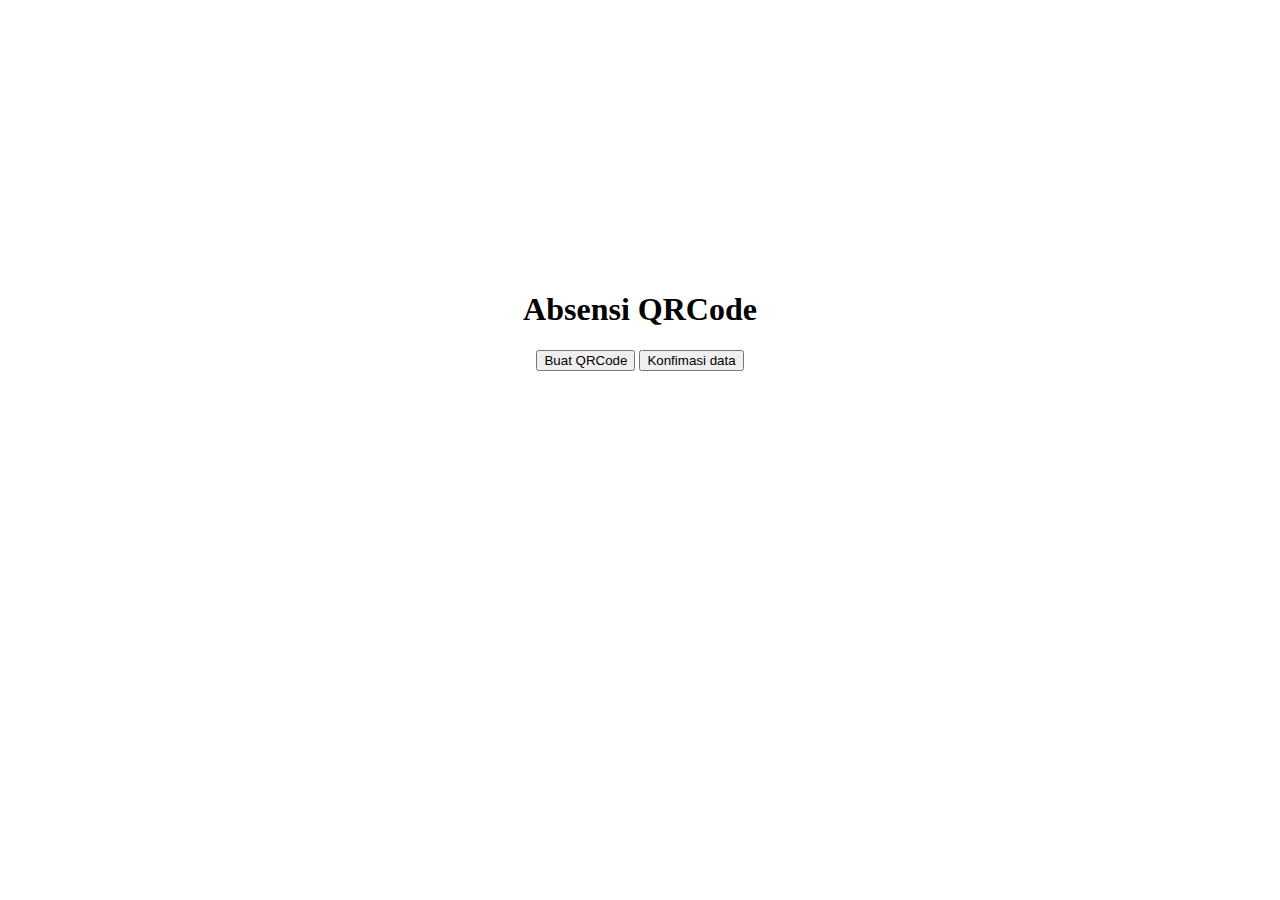
==== index.html @ cb96a51f "Beta version" ====
<!DOCTYPE html>
<html lang="id">
<head>
  <meta charset="UTF-8">
  <meta name="viewport" content="width=device-width, initial-scale=1.0">
  <title>Document</title>
</head>
<body style="text-align: center;">
  <div style="position:relative;top:30vh;">
    <h1>Absensi QRCode</h1>
    
    <button id="save" onclick="link('./create.html')"> Buat QRCode </button>
    <button id="save" onclick="link('./verify.html')"> Konfimasi data </button>

  </div>
  <div id="qrcode"></div>
  
  <script src="./src/qrcode.min.js"></script>
  <script type="text/javascript">
  function link(folder) {
    window.location.href = folder;
  }
    document.getElementById('save').addEventListener('click',(e) => {
      let code = document.getElementById('code').value,
          name = document.getElementById('name').value;

      if(code == '') { return alert('kode guru belum di isi'); }
      if(name == '') { return alert('Nama guru belum di isi'); }

      let data = { id : code, name : name, sandi : 'supel1994' };
      new QRCode(document.getElementById("qrcode"), JSON.stringify(data));
      
    })
  </script>
</body>
</html>
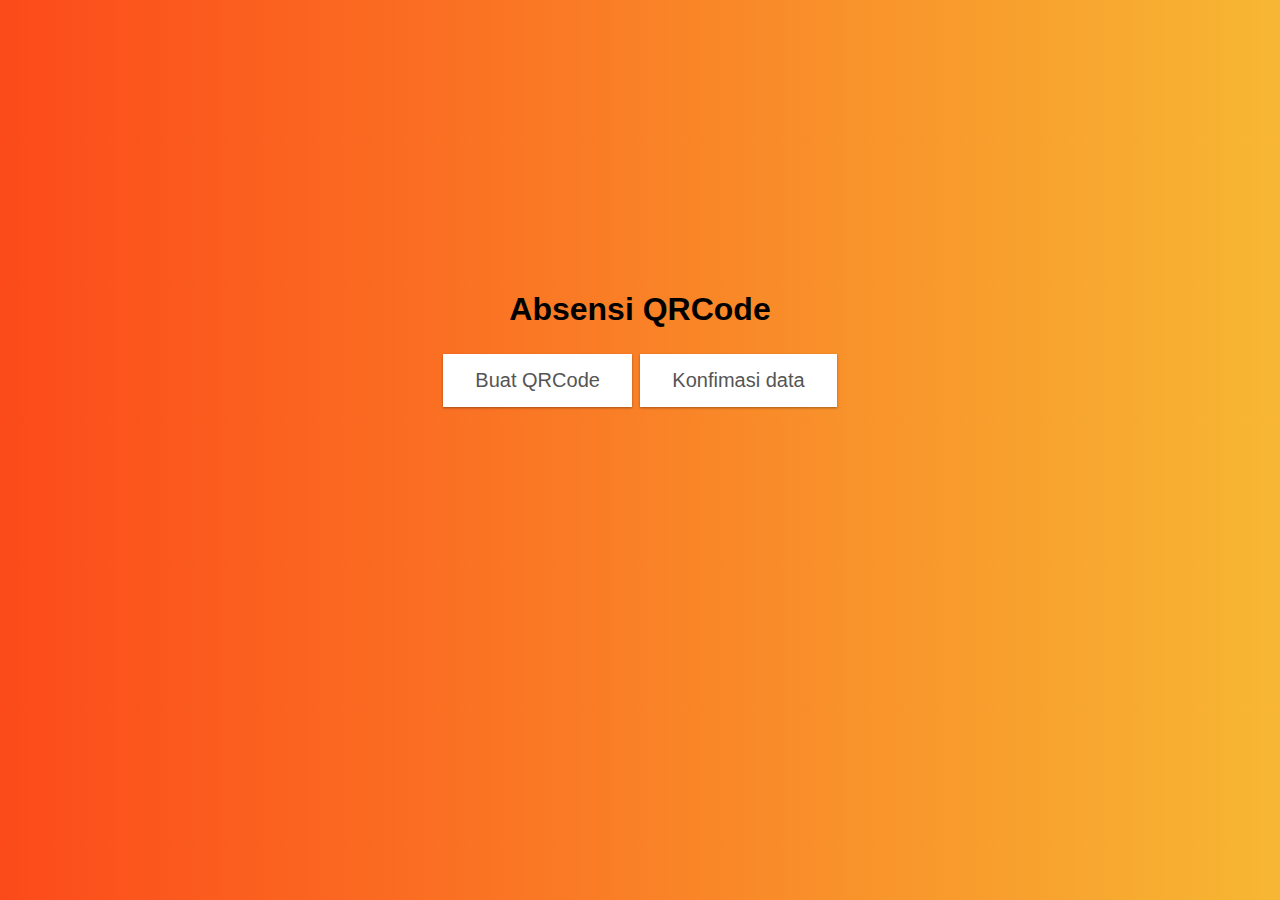
==== commit 7b388ad1: "v.1" ====
--- a/index.html
+++ b/index.html
@@ -3,7 +3,8 @@
 <head>
   <meta charset="UTF-8">
   <meta name="viewport" content="width=device-width, initial-scale=1.0">
-  <title>Document</title>
+  <title>QRcode Absensi</title>
+  <link rel="stylesheet" href="./main.css">
 </head>
 <body style="text-align: center;">
   <div style="position:relative;top:30vh;">
@@ -13,24 +14,12 @@
     <button id="save" onclick="link('./verify.html')"> Konfimasi data </button>
 
   </div>
-  <div id="qrcode"></div>
-  
-  <script src="./src/qrcode.min.js"></script>
+
   <script type="text/javascript">
   function link(folder) {
     window.location.href = folder;
   }
-    document.getElementById('save').addEventListener('click',(e) => {
-      let code = document.getElementById('code').value,
-          name = document.getElementById('name').value;
 
-      if(code == '') { return alert('kode guru belum di isi'); }
-      if(name == '') { return alert('Nama guru belum di isi'); }
-
-      let data = { id : code, name : name, sandi : 'supel1994' };
-      new QRCode(document.getElementById("qrcode"), JSON.stringify(data));
-      
-    })
   </script>
 </body>
 </html>--- a/main.css
+++ b/main.css
@@ -0,0 +1,64 @@
+body {
+    margin:0;
+    font-size : 1rem;
+    font-family: 'Segoe UI', Tahoma, Geneva, Verdana, sans-serif;
+    text-align: center;
+    background: #fc4a1a; /* fallback for old browsers */
+    background: -webkit-linear-gradient(to right, #fc4a1a, #f7b733); /* Chrome 10-25, Safari 5.1-6 */
+    background: linear-gradient(to right, #fc4a1a, #f7b733); /* W3C, IE 10+/ Edge, Firefox 16+, Chrome 26+, Opera 12+, Safari 7+ */
+}
+
+#qr-reader {
+    background: #fff;
+    border-radius: 10px;
+    display: inline-block;
+    height: auto;
+    margin: 50px auto;
+    position: relative;
+    width: 500px;
+    box-shadow: 0 1px 3px rgba(0,0,0,0.12), 0 1px 2px rgba(0,0,0,0.24);
+    transition: all 0.3s cubic-bezier(.25,.8,.25,1);
+}
+
+#qr-reader:hover, button:hover {
+    box-shadow: 0 14px 28px rgba(0,0,0,0.25), 0 10px 10px rgba(0,0,0,0.22);
+  }
+.data {
+    width: 100%;
+    margin:0 auto;
+    display: block;
+}
+table {
+    padding : 5px;
+    border:1px solid #000;
+    width: 100%;
+}
+table thead {
+    border-bottom: 1px solid #000;
+}
+input {
+    display: block;
+    padding : 10px;
+    width: clamp(300px, 10vw, 500px);
+    border : 1px solid #000;
+    box-shadow: 1px 1px #aaa;
+    margin:10px auto;
+    font-size : 20px;
+}
+button {
+    background-color: #fff;
+    border: none;
+    color: #555;
+    padding: 15px 32px;
+    text-align: center;
+    text-decoration: none;
+    display: inline-block;
+    font-size: 20px;
+    margin: 4px 2px;
+    cursor: pointer;
+    box-shadow: 0 1px 3px rgba(0,0,0,0.12), 0 1px 2px rgba(0,0,0,0.24);
+    transition: all 0.3s cubic-bezier(.25,.8,.25,1);
+}
+img {
+    margin : 0 auto;
+}